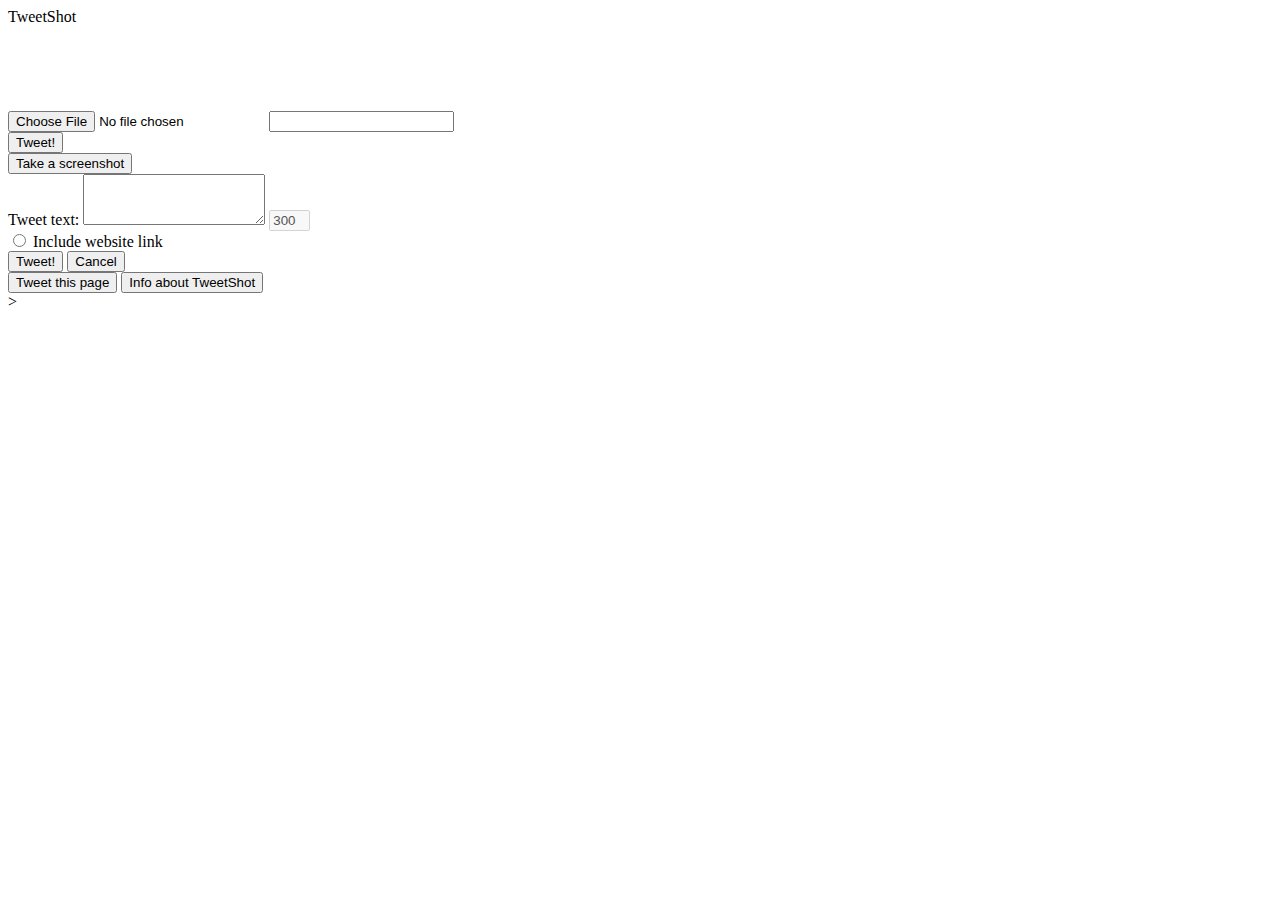
==== index2.html @ a3c1f37c "Rename index.html to index2.html" ====
<!DOCTYPE html>
<!-- canvas.toDataURL().split(",")[1]; -->
<html>
<head>
    <script type="text/javascript" src="Codebird.js"></script>
    <link rel="stylesheet" href="https://cdn.jsdelivr.net/npm/bootstrap@4.5.3/dist/css/bootstrap.min.css" integrity="sha384-TX8t27EcRE3e/ihU7zmQxVncDAy5uIKz4rEkgIXeMed4M0jlfIDPvg6uqKI2xXr2" crossorigin="anonymous">
    
</head>
<body>
    <script>
            var cb = new Codebird;
            cb.setConsumerKey("t7X6NW8MUzqCwt4mh2Ij7JXsT", "vIHcvrSWyD7Zivbe2joxElXrs5m07QfhlRa9adNoPgsJmQ7xo1");
            cb.setToken("2771139017-0vHw4QVzeQPoXPq60jfiqQUBfRMjrNxK6ddrdTJ", "yNYNITQ361PQ4HVuGrDGuINbqjCKpAjZhrTI7VWLA5FGn");
    </script>
    
    <script>
        function openFile(file) {
            var input = file.target;

            var reader = new FileReader();
            reader.onload = function(){
                var dataURL = reader.result;
                var output = document.getElementById('output');
                output.src = dataURL;
            };
            reader.readAsDataURL(input.files[0]);
            return dataURL;
        };
        
        function upload_media(text){
            var form_input = document.getElementById("myform");

            var tweet_text = document.getElementById("tweetText").value;
            var text = form_input.elements[1].value;
            var img = document.getElementById("screenshot").files[0];

            const reader = new FileReader();
            const preview = document.getElementById('preview_image');

            reader.addEventListener("load", function () {
                // convert image file to base64 string
                preview.src = reader.result;
            }, false);

            if (img) {
                reader.readAsDataURL(img);
                image64 = reader.result;
                console.log("success");
                console.log(image64.split(",")[1]);
            }
            console.log(text);
            
            //upload media if it exists first
            //encode media
            // var image64 = imgToBase64(image);

            // var image64 = image.toDataURL().split(",")[1];
            // console.log(image64);
            var params_2 = {
                media_data: "iVBORw0KGgoAAAANSUhEUgAAACAAAAAgCAIAAAD8GO2jAAAACXBIWXMAAA7EAAAOxAGVKw4bAAAB+0lEQVR42mP8//8/Ay0BEwONwagFoxZQDljI0PP8x7/Z93/e+PxXmpMpXp5dh4+ZgYHh0bd/clxYnMuINaMtfvRLgp3RVZwVU+rkuz+eRz+//wXVxcrEkKnEceXTX0dRlhoNTmKDaOvzXwHHv6x9+gtN/M9/hpjTX+GmMzAw/P7HMOnOj+ff//35x/Ds+z9iLfjPwPDt7//QE1/Sz319/RNh3PkPf+58+Yup/t7Xf9p8zFKcTMRa4CLGCrFm1v2fSjs+pJ/7uuvl7w+//yO7HRkUq3GEyrCREMk+kqy2IiyH3/xhYGD48uf/rPs/Z93/yczIwM3CiFU9Hw5xnD4ouvTt4Tf0AP37n+HTb+w+UOBmIs2CICm2R9/+EZlqGRkYzIVYSLMgRIYtUYGdSAsMBFgUuJhIy2iMDAwt2pysjAwLHv78RcgnOcrs5BQVHEyMG579Imi6Nh9zrBxZFgixMW624pXnwldYcTAzLjDhZmUit7AzE2K54c7fp8eF1QhWRobFptwmgiwkF3b//jMwMjJ8+P3/zPs/yx/9Wvr412+MgBJlZ1xsyuOOrbAibMHH3/87b32fce/nR2ypnpuFMVGevU6TQ5SdqKKeEVez5cuf/7te/j727s+9L/++/v3PzcyowM1kIcTiLs7Kz8pIfNnOONouGrVg1AIGAJ6gvN4J6V9GAAAAAElFTkSuQmCC"
            };
            cb.__call("media_upload",params_2,function (reply, rate, err) {
                    // you get a media id back:

                    
                    console.log(reply.media_id_string);
                    // return reply.media_id_string;
                    // console.log(text);

                    // var params = {
                    //     media_ids: reply.media_id_string,
                    //     status: text
                    // };
                    // cb.__call("statuses_update", params, function(reply, rate, err) {
                    //     console.log(reply);
                    // });
                }
            );
            }

        function post_tweet(text){
            var image_id = upload_media();
            var params = {
                "media_ids": image_id,
                "status": text
                
            };
            cb.__call("statuses_update", params, function(reply, rate, err) {
                console.log(reply);
        });
        
        }

        
            
        
        
    </script>
    <nav class="navbar navbar-expand-md navbar-dark bg-dark fixed-top">
        TweetShot
    </nav>
        <main main role="main" class="container text-center py-3">
            <div class="row">
                <div class="col-sm">
                    <form id="myform" action="/action_page.php">
                        <input type="file" id="screenshot" name="screenshot" accept="image/png, image/jpeg">
                        <img id='preview_image' style="height:100px">
                        <input type="text" id="text" name="text">
                    </form>
                    <button class="btn btn-outline-primary btn-block" type="button" id="tweet_button" onclick="upload_media()">Tweet!</button>
                </div>
            </div>
            <div class="row">
                <div class="col-sm">
                    <button class="btn btn-primary btn-block" type="button" id="tweet_button" onclick="upload_media()">Take a screenshot</button>

                    <!-- If screenshot: -->
                    <!-- make a screenshot -->
                    <!-- if made, preview it as image -->
                    <div class="form-group text-left ">
                        <label for="tweet_text">Tweet text:</label>
                        <textarea onkeyup="textCounter(this,'counter',300)" class="form-control" id="tweet_text" rows="3" maxlength="300"></textarea>
                        <!-- <div class="form-group mb-2 text-right"> -->
                        <input disabled  maxlength="3" size="2" value="300" id="counter" class="float-right form-control-plaintext text-right text-secondary">
                        
                    </div>
                    <div class="form-check text-left">
                        <input class="form-check-input" type="radio" value="" onclick="addLink()" id="link_check">
                        <label class="form-check-label" for="link_check">Include website link</label> <br/>
                        <span class="text-warning" id="lengthWarning"></span>
                    </div>
                    <script>
                        function addLink(){
                            link = document.URL;
                            prevValue = document.getElementById("tweet_text").value;
                            if(prevValue.length+link.length<=299){
                                document.getElementById("tweet_text").value= prevValue + " " + document.URL;
                            }
                            else{
                                document.getElementById("lengthWarning").innerHTML = "Adding the link would exceed the tweet length limit.";
                            }
                            
                        }

                        function textCounter(field,field2,maxlimit)
                        {
                            var countfield = document.getElementById(field2);
                            if ( field.value.length > maxlimit ) {
                            field.value = field.value.substring( 0, maxlimit );
                            return false;
                            } else {
                            countfield.value = maxlimit - field.value.length;
                            }
                        }
                    </script>
                    <div class="form-group">
                        <button type="button" class="btn btn-primary">Tweet!</button>
                        <button type="button" class="btn btn-outline-secondary">Cancel</button>
                    </div>
            
                    
                

                    <button class="btn btn-primary btn-block" type="button" id="tweet_button" onclick="upload_media()">Tweet this page</button>
                    <button class="btn btn-outline-secondary btn-block" type="button" id="tweet_button" onclick="upload_media()">Info about TweetShot</button>
                </div>
            </div>


                
            
        </main>>
    


    <script src="jquery_slim_min.js" integrity="sha384-DfXdz2htPH0lsSSs5nCTpuj/zy4C+OGpamoFVy38MVBnE+IbbVYUew+OrCXaRkfj" crossorigin="anonymous"></script>
    <script src="popper_min.js" integrity="sha384-9/reFTGAW83EW2RDu2S0VKaIzap3H66lZH81PoYlFhbGU+6BZp6G7niu735Sk7lN" crossorigin="anonymous"></script>
    <script src="bootstrap_min.js" integrity="sha384-w1Q4orYjBQndcko6MimVbzY0tgp4pWB4lZ7lr30WKz0vr/aWKhXdBNmNb5D92v7s" crossorigin="anonymous"></script>
</body>
</html>
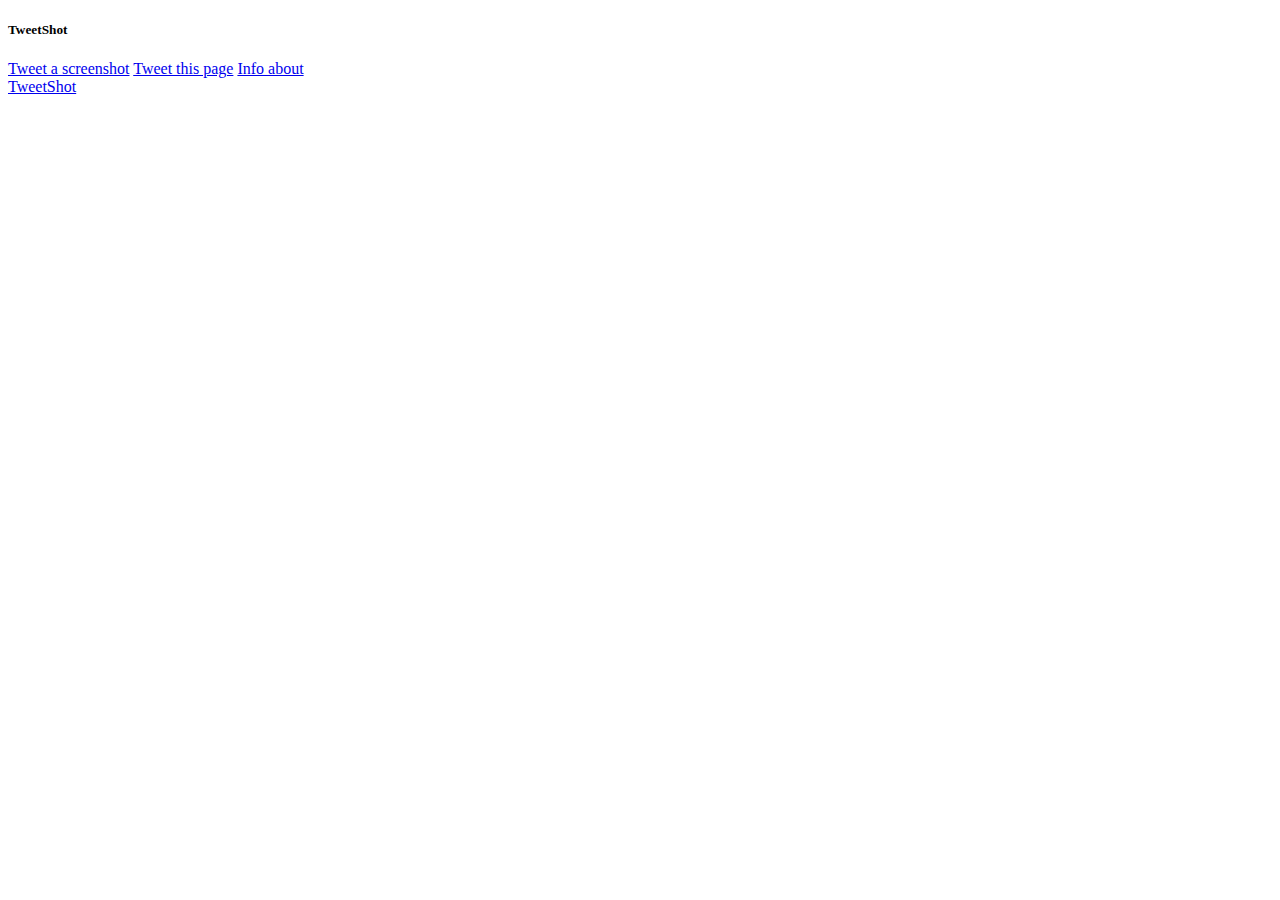
==== commit 70357eb3: "fixed UI, added buttons functionality" ====
--- a/index2.html
+++ b/index2.html
@@ -3,178 +3,41 @@
 <html>
 <head>
     <script type="text/javascript" src="Codebird.js"></script>
+    
     <link rel="stylesheet" href="https://cdn.jsdelivr.net/npm/bootstrap@4.5.3/dist/css/bootstrap.min.css" integrity="sha384-TX8t27EcRE3e/ihU7zmQxVncDAy5uIKz4rEkgIXeMed4M0jlfIDPvg6uqKI2xXr2" crossorigin="anonymous">
-    
+
+    <style>
+        body {width: 350px;}
+        html   {width: 350px;}
+    </style>
 </head>
 <body>
-    <script>
-            var cb = new Codebird;
-            cb.setConsumerKey("t7X6NW8MUzqCwt4mh2Ij7JXsT", "vIHcvrSWyD7Zivbe2joxElXrs5m07QfhlRa9adNoPgsJmQ7xo1");
-            cb.setToken("2771139017-0vHw4QVzeQPoXPq60jfiqQUBfRMjrNxK6ddrdTJ", "yNYNITQ361PQ4HVuGrDGuINbqjCKpAjZhrTI7VWLA5FGn");
-    </script>
-    
-    <script>
-        function openFile(file) {
-            var input = file.target;
-
-            var reader = new FileReader();
-            reader.onload = function(){
-                var dataURL = reader.result;
-                var output = document.getElementById('output');
-                output.src = dataURL;
-            };
-            reader.readAsDataURL(input.files[0]);
-            return dataURL;
-        };
-        
-        function upload_media(text){
-            var form_input = document.getElementById("myform");
-
-            var tweet_text = document.getElementById("tweetText").value;
-            var text = form_input.elements[1].value;
-            var img = document.getElementById("screenshot").files[0];
-
-            const reader = new FileReader();
-            const preview = document.getElementById('preview_image');
-
-            reader.addEventListener("load", function () {
-                // convert image file to base64 string
-                preview.src = reader.result;
-            }, false);
-
-            if (img) {
-                reader.readAsDataURL(img);
-                image64 = reader.result;
-                console.log("success");
-                console.log(image64.split(",")[1]);
-            }
-            console.log(text);
+        <main main role="main" class="container text-center py-3">
             
-            //upload media if it exists first
-            //encode media
-            // var image64 = imgToBase64(image);
-
-            // var image64 = image.toDataURL().split(",")[1];
-            // console.log(image64);
-            var params_2 = {
-                media_data: "iVBORw0KGgoAAAANSUhEUgAAACAAAAAgCAIAAAD8GO2jAAAACXBIWXMAAA7EAAAOxAGVKw4bAAAB+0lEQVR42mP8//8/Ay0BEwONwagFoxZQDljI0PP8x7/Z93/e+PxXmpMpXp5dh4+ZgYHh0bd/clxYnMuINaMtfvRLgp3RVZwVU+rkuz+eRz+//wXVxcrEkKnEceXTX0dRlhoNTmKDaOvzXwHHv6x9+gtN/M9/hpjTX+GmMzAw/P7HMOnOj+ff//35x/Ds+z9iLfjPwPDt7//QE1/Sz319/RNh3PkPf+58+Yup/t7Xf9p8zFKcTMRa4CLGCrFm1v2fSjs+pJ/7uuvl7w+//yO7HRkUq3GEyrCREMk+kqy2IiyH3/xhYGD48uf/rPs/Z93/yczIwM3CiFU9Hw5xnD4ouvTt4Tf0AP37n+HTb+w+UOBmIs2CICm2R9/+EZlqGRkYzIVYSLMgRIYtUYGdSAsMBFgUuJhIy2iMDAwt2pysjAwLHv78RcgnOcrs5BQVHEyMG579Imi6Nh9zrBxZFgixMW624pXnwldYcTAzLjDhZmUit7AzE2K54c7fp8eF1QhWRobFptwmgiwkF3b//jMwMjJ8+P3/zPs/yx/9Wvr412+MgBJlZ1xsyuOOrbAibMHH3/87b32fce/nR2ypnpuFMVGevU6TQ5SdqKKeEVez5cuf/7te/j727s+9L/++/v3PzcyowM1kIcTiLs7Kz8pIfNnOONouGrVg1AIGAJ6gvN4J6V9GAAAAAElFTkSuQmCC"
-            };
-            cb.__call("media_upload",params_2,function (reply, rate, err) {
-                    // you get a media id back:
-
-                    
-                    console.log(reply.media_id_string);
-                    // return reply.media_id_string;
-                    // console.log(text);
-
-                    // var params = {
-                    //     media_ids: reply.media_id_string,
-                    //     status: text
-                    // };
-                    // cb.__call("statuses_update", params, function(reply, rate, err) {
-                    //     console.log(reply);
-                    // });
-                }
-            );
-            }
-
-        function post_tweet(text){
-            var image_id = upload_media();
-            var params = {
-                "media_ids": image_id,
-                "status": text
-                
-            };
-            cb.__call("statuses_update", params, function(reply, rate, err) {
-                console.log(reply);
-        });
-        
-        }
-
-        
-            
-        
-        
-    </script>
-    <nav class="navbar navbar-expand-md navbar-dark bg-dark fixed-top">
-        TweetShot
-    </nav>
-        <main main role="main" class="container text-center py-3">
             <div class="row">
                 <div class="col-sm">
-                    <form id="myform" action="/action_page.php">
-                        <input type="file" id="screenshot" name="screenshot" accept="image/png, image/jpeg">
-                        <img id='preview_image' style="height:100px">
-                        <input type="text" id="text" name="text">
-                    </form>
-                    <button class="btn btn-outline-primary btn-block" type="button" id="tweet_button" onclick="upload_media()">Tweet!</button>
+                    <h5>TweetShot</h5>
                 </div>
             </div>
             <div class="row">
                 <div class="col-sm">
-                    <button class="btn btn-primary btn-block" type="button" id="tweet_button" onclick="upload_media()">Take a screenshot</button>
-
-                    <!-- If screenshot: -->
-                    <!-- make a screenshot -->
-                    <!-- if made, preview it as image -->
-                    <div class="form-group text-left ">
-                        <label for="tweet_text">Tweet text:</label>
-                        <textarea onkeyup="textCounter(this,'counter',300)" class="form-control" id="tweet_text" rows="3" maxlength="300"></textarea>
-                        <!-- <div class="form-group mb-2 text-right"> -->
-                        <input disabled  maxlength="3" size="2" value="300" id="counter" class="float-right form-control-plaintext text-right text-secondary">
-                        
-                    </div>
-                    <div class="form-check text-left">
-                        <input class="form-check-input" type="radio" value="" onclick="addLink()" id="link_check">
-                        <label class="form-check-label" for="link_check">Include website link</label> <br/>
-                        <span class="text-warning" id="lengthWarning"></span>
-                    </div>
-                    <script>
-                        function addLink(){
-                            link = document.URL;
-                            prevValue = document.getElementById("tweet_text").value;
-                            if(prevValue.length+link.length<=299){
-                                document.getElementById("tweet_text").value= prevValue + " " + document.URL;
-                            }
-                            else{
-                                document.getElementById("lengthWarning").innerHTML = "Adding the link would exceed the tweet length limit.";
-                            }
-                            
-                        }
-
-                        function textCounter(field,field2,maxlimit)
-                        {
-                            var countfield = document.getElementById(field2);
-                            if ( field.value.length > maxlimit ) {
-                            field.value = field.value.substring( 0, maxlimit );
-                            return false;
-                            } else {
-                            countfield.value = maxlimit - field.value.length;
-                            }
-                        }
-                    </script>
-                    <div class="form-group">
-                        <button type="button" class="btn btn-primary">Tweet!</button>
-                        <button type="button" class="btn btn-outline-secondary">Cancel</button>
-                    </div>
-            
-                    
+                    <div id="alert_space"></div>
+                    <a href="post.html" class="btn btn-primary btn-block" type="button"  >Tweet a screenshot</a>
+                    <a href="post.html" class="btn btn-primary btn-block" type="button" >Tweet this page</a>
+                    <a href="https://github.com/ikhovryak/TweetShot" target="_blank"  class="btn btn-outline-secondary btn-block" type="button">Info about TweetShot</a>
                 
-
-                    <button class="btn btn-primary btn-block" type="button" id="tweet_button" onclick="upload_media()">Tweet this page</button>
-                    <button class="btn btn-outline-secondary btn-block" type="button" id="tweet_button" onclick="upload_media()">Info about TweetShot</button>
                 </div>
             </div>
 
 
                 
             
-        </main>>
+        </main>
     
 
-
+    <script type="text/javascript" src="main.js"></script>
     <script src="jquery_slim_min.js" integrity="sha384-DfXdz2htPH0lsSSs5nCTpuj/zy4C+OGpamoFVy38MVBnE+IbbVYUew+OrCXaRkfj" crossorigin="anonymous"></script>
     <script src="popper_min.js" integrity="sha384-9/reFTGAW83EW2RDu2S0VKaIzap3H66lZH81PoYlFhbGU+6BZp6G7niu735Sk7lN" crossorigin="anonymous"></script>
     <script src="bootstrap_min.js" integrity="sha384-w1Q4orYjBQndcko6MimVbzY0tgp4pWB4lZ7lr30WKz0vr/aWKhXdBNmNb5D92v7s" crossorigin="anonymous"></script>
 </body>
-</html>
+</html>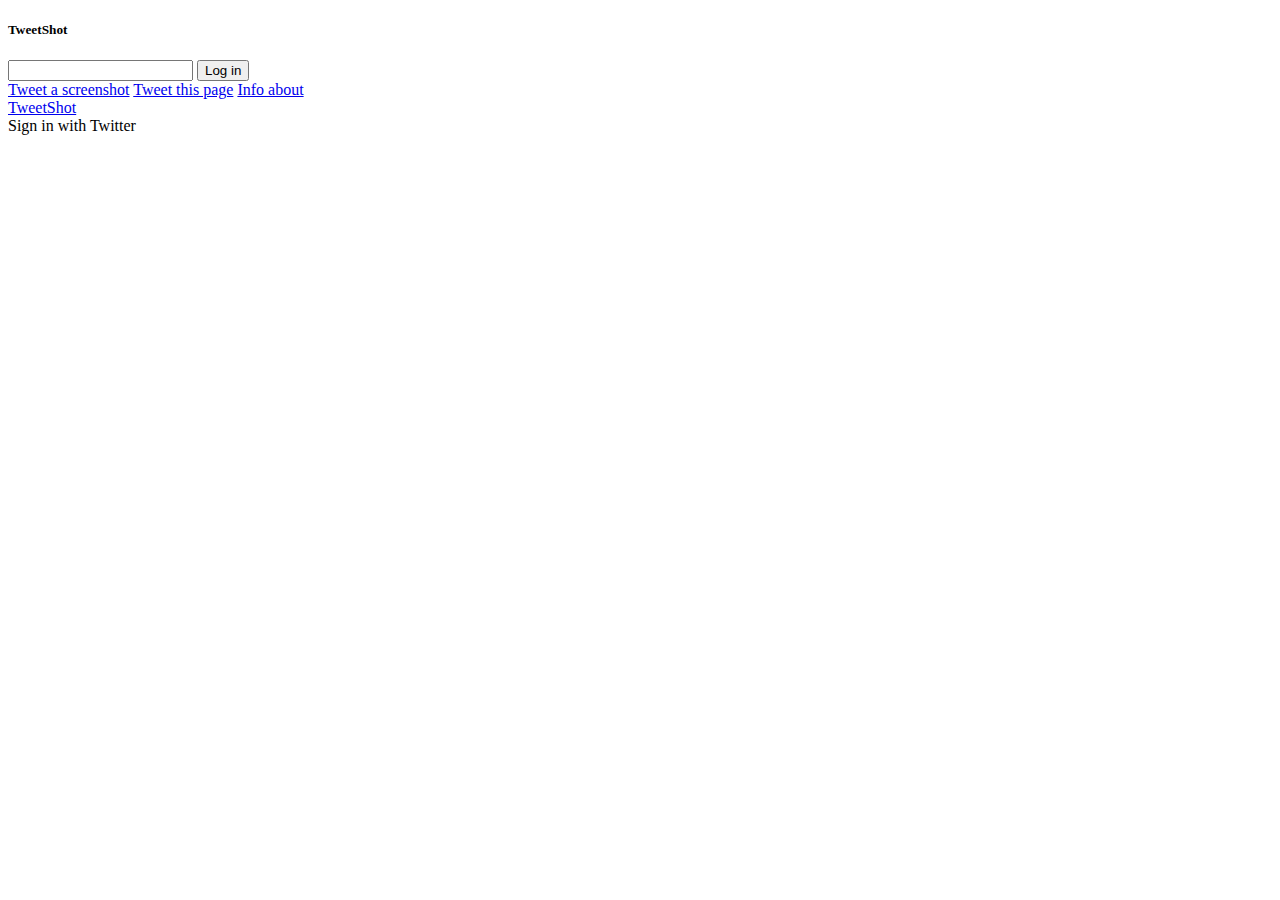
==== commit 5be63a7b: "Add authentication" ====
--- a/index2.html
+++ b/index2.html
@@ -19,15 +19,24 @@
                     <h5>TweetShot</h5>
                 </div>
             </div>
+
+            <input type="text"  class="form-control" id="PINFIELD">
+            <button  type="button" class="btn btn-primary" id="login_button">Log in</button>
+           
+
+
             <div class="row">
                 <div class="col-sm">
                     <div id="alert_space"></div>
-                    <a href="post.html" class="btn btn-primary btn-block" type="button"  >Tweet a screenshot</a>
+                    <a href="post.html" class="btn btn-primary btn-block" target="_blank" type="button"  >Tweet a screenshot</a>
                     <a href="post.html" class="btn btn-primary btn-block" type="button" >Tweet this page</a>
                     <a href="https://github.com/ikhovryak/TweetShot" target="_blank"  class="btn btn-outline-secondary btn-block" type="button">Info about TweetShot</a>
                 
                 </div>
             </div>
+            <a id="twitter-button" class="btn btn-block btn-social btn-twitter">
+                <i class="fa fa-twitter"></i> Sign in with Twitter
+              </a>
 
 
                 
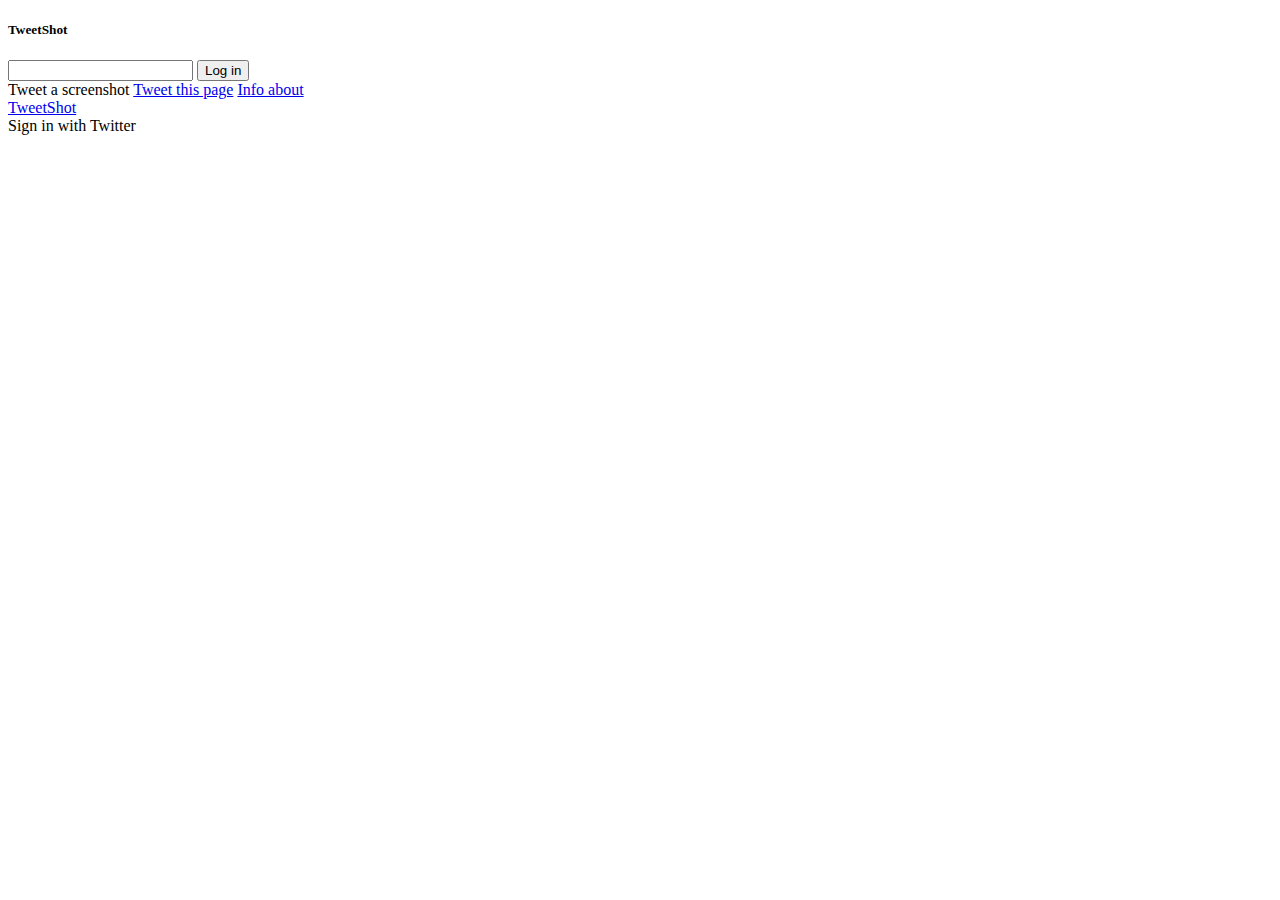
==== commit cb1f2372: "meh" ====
--- a/index2.html
+++ b/index2.html
@@ -28,7 +28,7 @@
             <div class="row">
                 <div class="col-sm">
                     <div id="alert_space"></div>
-                    <a href="post.html" class="btn btn-primary btn-block" target="_blank" type="button"  >Tweet a screenshot</a>
+                    <a  class="btn btn-primary btn-block" type="button" id="testbutton" >Tweet a screenshot</a>
                     <a href="post.html" class="btn btn-primary btn-block" type="button" >Tweet this page</a>
                     <a href="https://github.com/ikhovryak/TweetShot" target="_blank"  class="btn btn-outline-secondary btn-block" type="button">Info about TweetShot</a>
                 
